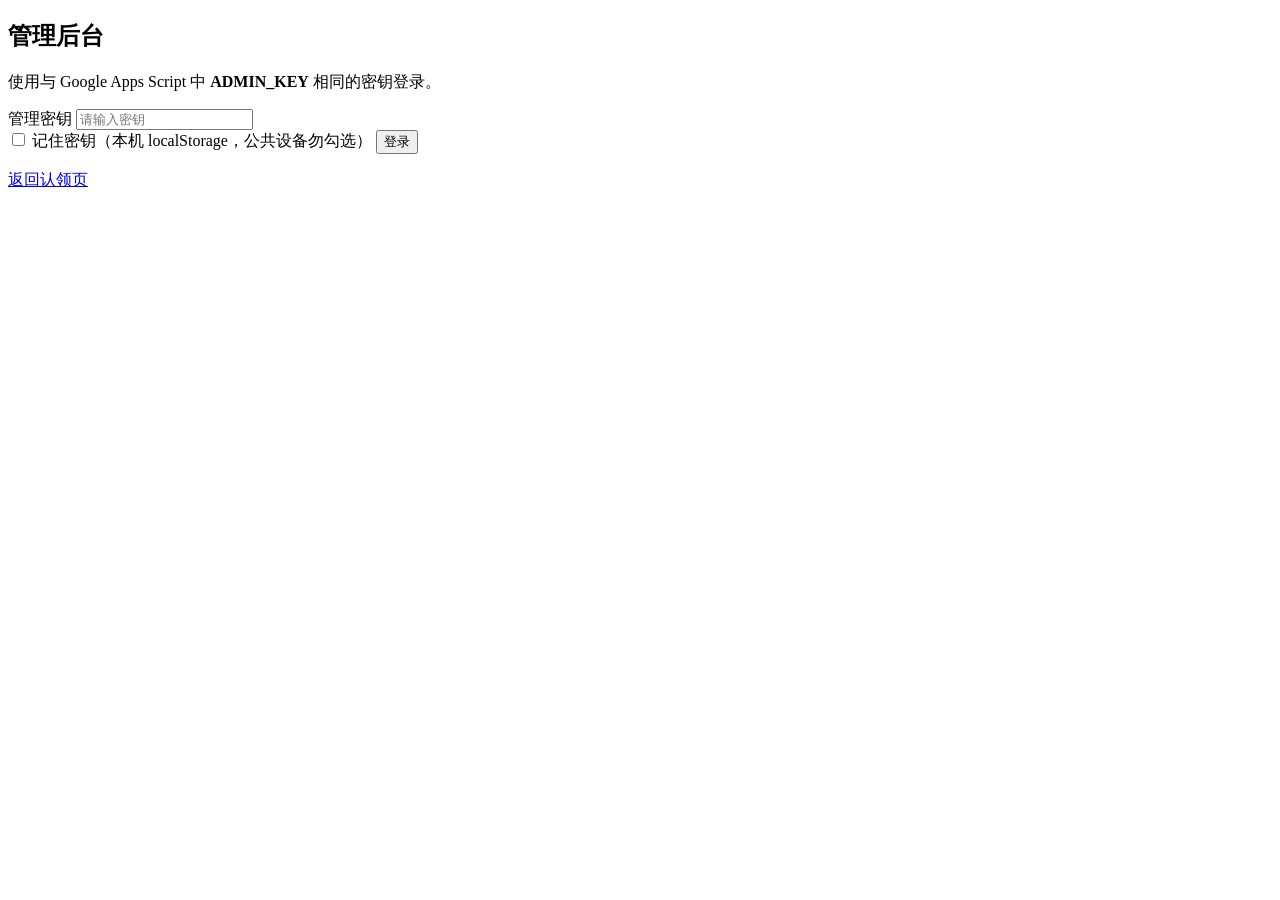
==== admin.html @ 7cb5aa48 "Add files via upload" ====
<!DOCTYPE html>
<html lang="zh-CN">
<head>
  <meta charset="UTF-8">
  <meta name="viewport" content="width=device-width, initial-scale=1.0">
  <meta name="color-scheme" content="light">
  <title>管理后台 · 应援认领</title>
  <link rel="stylesheet" href="assets/admin.css">
</head>
<body>
  <div class="wrap">
    <section id="view-login" class="view-login" aria-label="登录">
      <div class="login-card">
        <div class="login-brand">
          <div class="login-mark" aria-hidden="true"></div>
          <div>
            <h1 class="login-title">管理后台</h1>
            <p class="login-sub">使用与 Google Apps Script 中 <strong>ADMIN_KEY</strong> 相同的密钥登录。</p>
          </div>
        </div>

        <div class="field">
          <label for="loginKey">管理密钥</label>
          <input class="input" id="loginKey" type="password" autocomplete="off" placeholder="请输入密钥">
        </div>

        <div class="row">
          <label class="chk">
            <input type="checkbox" id="rememberKey">
            记住密钥（本机 localStorage，公共设备勿勾选）
          </label>
          <button type="button" class="btn btn-primary" id="btnLogin">登录</button>
        </div>

        <div id="loginMsg" class="msg" role="status"></div>

        <div class="row" style="margin-top:16px;">
          <a class="btn btn-ghost" href="index.html">返回认领页</a>
        </div>
      </div>
    </section>

    <section id="view-app" hidden aria-label="控制台">
      <header class="admin-masthead">
        <div class="admin-masthead__title">应援认领 · 管理后台</div>
        <div class="admin-masthead__actions">
          <span class="meta meta--on-header" id="whoami">已登录</span>
          <button type="button" class="btn btn-header" id="btnLogout">退出登录</button>
          <a class="btn btn-header" href="index.html">打开认领页</a>
        </div>
      </header>
      <nav class="admin-crumb" aria-label="面包屑">
        <a href="index.html">首页</a> › <span>管理后台</span>
      </nav>

      <div class="topbar">
        <div class="tabs" role="tablist" aria-label="功能分区">
          <button type="button" class="tab" id="tabClaims" role="tab" aria-selected="true">认领数据</button>
          <button type="button" class="tab" id="tabProjects" role="tab" aria-selected="false">应援项目</button>
        </div>
      </div>

      <div id="panelClaims" class="panel" role="tabpanel">
        <div class="toolbar">
          <div class="toolbar-left">
            <input class="input" id="filterClaims" type="search" placeholder="筛选：昵称 / 项目 / 联系方式…" style="min-width:min(520px,72vw);">
            <button type="button" class="btn btn-primary" id="btnReloadClaims">刷新</button>
            <button type="button" class="btn" id="btnCsvClaims">导出 CSV</button>
            <button type="button" class="btn" id="btnAddClaim">新增认领</button>
          </div>
          <div class="toolbar-right">
            <span class="meta" id="metaClaims">未加载</span>
          </div>
        </div>
        <div id="msgClaims" class="msg" role="status"></div>
        <div class="table-wrap">
          <table>
            <thead id="theadClaims"></thead>
            <tbody id="tbodyClaims"></tbody>
          </table>
          <div id="emptyClaims" class="empty" hidden>暂无数据</div>
        </div>
      </div>

      <div id="panelProjects" class="panel" hidden role="tabpanel">
        <div class="toolbar">
          <div class="toolbar-left">
            <input class="input" id="filterProjects" type="search" placeholder="筛选：名称 / 目标…" style="min-width:min(420px,72vw);">
            <button type="button" class="btn btn-primary" id="btnReloadProjects">刷新</button>
            <button type="button" class="btn" id="btnAddProject">新增项目</button>
          </div>
          <div class="toolbar-right">
            <span class="meta" id="metaProjects">未加载</span>
          </div>
        </div>
        <div id="msgProjects" class="msg" role="status"></div>
        <div class="table-wrap">
          <table>
            <thead id="theadProjects"></thead>
            <tbody id="tbodyProjects"></tbody>
          </table>
          <div id="emptyProjects" class="empty" hidden>暂无项目</div>
        </div>
      </div>
    </section>
  </div>

  <dialog id="dlgClaim" class="modal" aria-labelledby="dlgClaimTitle">
    <div class="modal-panel">
      <h3 id="dlgClaimTitle">编辑认领</h3>
      <div class="modal-grid" id="dlgClaimFields"></div>
      <div class="modal-actions">
        <button type="button" class="btn" id="dlgClaimCancel">取消</button>
        <button type="button" class="btn btn-primary" id="dlgClaimSave">保存</button>
      </div>
    </div>
  </dialog>

  <dialog id="dlgProject" class="modal" aria-labelledby="dlgProjectTitle">
    <div class="modal-panel">
      <h3 id="dlgProjectTitle">编辑应援项目</h3>
      <div class="modal-grid" id="dlgProjectFields"></div>
      <div class="modal-actions">
        <button type="button" class="btn" id="dlgProjectCancel">取消</button>
        <button type="button" class="btn btn-primary" id="dlgProjectSave">保存</button>
      </div>
    </div>
  </dialog>

  <script src="config.js"></script>
  <script src="assets/api.js"></script>
  <script src="assets/admin.js"></script>
</body>
</html>
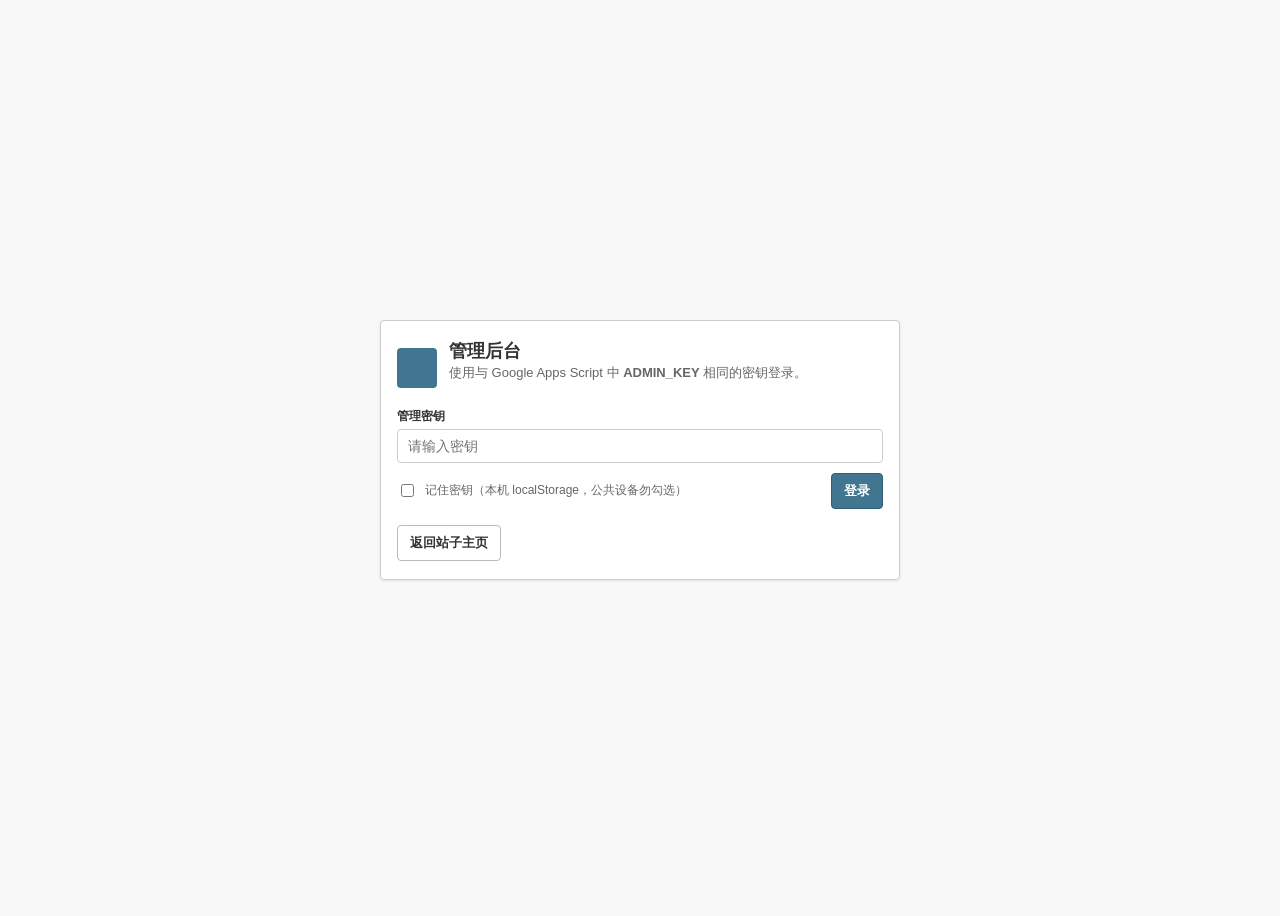
==== commit 9fdbb727: "feat: update homepage, claim flow, and admin tools" ====
--- a/admin.html
+++ b/admin.html
@@ -1,134 +1,162 @@
-<!DOCTYPE html>
-<html lang="zh-CN">
-<head>
-  <meta charset="UTF-8">
-  <meta name="viewport" content="width=device-width, initial-scale=1.0">
-  <meta name="color-scheme" content="light">
-  <title>管理后台 · 应援认领</title>
-  <link rel="stylesheet" href="assets/admin.css">
-</head>
-<body>
-  <div class="wrap">
-    <section id="view-login" class="view-login" aria-label="登录">
-      <div class="login-card">
-        <div class="login-brand">
-          <div class="login-mark" aria-hidden="true"></div>
-          <div>
-            <h1 class="login-title">管理后台</h1>
-            <p class="login-sub">使用与 Google Apps Script 中 <strong>ADMIN_KEY</strong> 相同的密钥登录。</p>
-          </div>
-        </div>
-
-        <div class="field">
-          <label for="loginKey">管理密钥</label>
-          <input class="input" id="loginKey" type="password" autocomplete="off" placeholder="请输入密钥">
-        </div>
-
-        <div class="row">
-          <label class="chk">
-            <input type="checkbox" id="rememberKey">
-            记住密钥（本机 localStorage，公共设备勿勾选）
-          </label>
-          <button type="button" class="btn btn-primary" id="btnLogin">登录</button>
-        </div>
-
-        <div id="loginMsg" class="msg" role="status"></div>
-
-        <div class="row" style="margin-top:16px;">
-          <a class="btn btn-ghost" href="index.html">返回认领页</a>
-        </div>
-      </div>
-    </section>
-
-    <section id="view-app" hidden aria-label="控制台">
-      <header class="admin-masthead">
-        <div class="admin-masthead__title">应援认领 · 管理后台</div>
-        <div class="admin-masthead__actions">
-          <span class="meta meta--on-header" id="whoami">已登录</span>
-          <button type="button" class="btn btn-header" id="btnLogout">退出登录</button>
-          <a class="btn btn-header" href="index.html">打开认领页</a>
-        </div>
-      </header>
-      <nav class="admin-crumb" aria-label="面包屑">
-        <a href="index.html">首页</a> › <span>管理后台</span>
-      </nav>
-
-      <div class="topbar">
-        <div class="tabs" role="tablist" aria-label="功能分区">
-          <button type="button" class="tab" id="tabClaims" role="tab" aria-selected="true">认领数据</button>
-          <button type="button" class="tab" id="tabProjects" role="tab" aria-selected="false">应援项目</button>
-        </div>
-      </div>
-
-      <div id="panelClaims" class="panel" role="tabpanel">
-        <div class="toolbar">
-          <div class="toolbar-left">
-            <input class="input" id="filterClaims" type="search" placeholder="筛选：昵称 / 项目 / 联系方式…" style="min-width:min(520px,72vw);">
-            <button type="button" class="btn btn-primary" id="btnReloadClaims">刷新</button>
-            <button type="button" class="btn" id="btnCsvClaims">导出 CSV</button>
-            <button type="button" class="btn" id="btnAddClaim">新增认领</button>
-          </div>
-          <div class="toolbar-right">
-            <span class="meta" id="metaClaims">未加载</span>
-          </div>
-        </div>
-        <div id="msgClaims" class="msg" role="status"></div>
-        <div class="table-wrap">
-          <table>
-            <thead id="theadClaims"></thead>
-            <tbody id="tbodyClaims"></tbody>
-          </table>
-          <div id="emptyClaims" class="empty" hidden>暂无数据</div>
-        </div>
-      </div>
-
-      <div id="panelProjects" class="panel" hidden role="tabpanel">
-        <div class="toolbar">
-          <div class="toolbar-left">
-            <input class="input" id="filterProjects" type="search" placeholder="筛选：名称 / 目标…" style="min-width:min(420px,72vw);">
-            <button type="button" class="btn btn-primary" id="btnReloadProjects">刷新</button>
-            <button type="button" class="btn" id="btnAddProject">新增项目</button>
-          </div>
-          <div class="toolbar-right">
-            <span class="meta" id="metaProjects">未加载</span>
-          </div>
-        </div>
-        <div id="msgProjects" class="msg" role="status"></div>
-        <div class="table-wrap">
-          <table>
-            <thead id="theadProjects"></thead>
-            <tbody id="tbodyProjects"></tbody>
-          </table>
-          <div id="emptyProjects" class="empty" hidden>暂无项目</div>
-        </div>
-      </div>
-    </section>
-  </div>
-
-  <dialog id="dlgClaim" class="modal" aria-labelledby="dlgClaimTitle">
-    <div class="modal-panel">
-      <h3 id="dlgClaimTitle">编辑认领</h3>
-      <div class="modal-grid" id="dlgClaimFields"></div>
-      <div class="modal-actions">
-        <button type="button" class="btn" id="dlgClaimCancel">取消</button>
-        <button type="button" class="btn btn-primary" id="dlgClaimSave">保存</button>
-      </div>
-    </div>
-  </dialog>
-
-  <dialog id="dlgProject" class="modal" aria-labelledby="dlgProjectTitle">
-    <div class="modal-panel">
-      <h3 id="dlgProjectTitle">编辑应援项目</h3>
-      <div class="modal-grid" id="dlgProjectFields"></div>
-      <div class="modal-actions">
-        <button type="button" class="btn" id="dlgProjectCancel">取消</button>
-        <button type="button" class="btn btn-primary" id="dlgProjectSave">保存</button>
-      </div>
-    </div>
-  </dialog>
-
-  <script src="config.js"></script>
-  <script src="assets/api.js"></script>
-  <script src="assets/admin.js"></script>
-</body>
-</html>
+<!DOCTYPE html>
+<html lang="zh-CN">
+<head>
+  <meta charset="UTF-8">
+  <meta name="viewport" content="width=device-width, initial-scale=1.0">
+  <meta name="color-scheme" content="light">
+  <title>管理后台 · 应援认领</title>
+  <link rel="stylesheet" href="assets/admin.css?v=20260506-2208">
+</head>
+<body>
+  <div class="wrap">
+    <section id="view-login" class="view-login" aria-label="登录">
+      <div class="login-card">
+        <div class="login-brand">
+          <div class="login-mark" aria-hidden="true"></div>
+          <div>
+            <h1 class="login-title">管理后台</h1>
+            <p class="login-sub">使用与 Google Apps Script 中 <strong>ADMIN_KEY</strong> 相同的密钥登录。</p>
+          </div>
+        </div>
+
+        <div class="field">
+          <label for="loginKey">管理密钥</label>
+          <input class="input" id="loginKey" type="password" autocomplete="off" placeholder="请输入密钥">
+        </div>
+
+        <div class="row">
+          <label class="chk">
+            <input type="checkbox" id="rememberKey">
+            记住密钥（本机 localStorage，公共设备勿勾选）
+          </label>
+          <button type="button" class="btn btn-primary" id="btnLogin">登录</button>
+        </div>
+
+        <div id="loginMsg" class="msg" role="status"></div>
+
+        <div class="row" style="margin-top:16px;">
+          <a class="btn btn-ghost" href="index.html">返回站子主页</a>
+        </div>
+      </div>
+    </section>
+
+    <section id="view-app" hidden aria-label="控制台">
+      <header class="admin-masthead">
+        <div class="admin-masthead__title">应援认领 · 管理后台</div>
+        <div class="admin-masthead__actions">
+          <span class="meta meta--on-header" id="whoami">已登录</span>
+          <button type="button" class="btn btn-header" id="btnLogout">退出登录</button>
+          <a class="btn btn-header" href="claim.html">打开认领页</a>
+        </div>
+      </header>
+      <nav class="admin-crumb" aria-label="面包屑">
+        <a href="index.html">首页</a> › <span>管理后台</span>
+      </nav>
+
+      <div class="topbar">
+        <div class="tabs" role="tablist" aria-label="功能分区">
+          <button type="button" class="tab" id="tabClaims" role="tab" aria-selected="true">认领数据</button>
+          <button type="button" class="tab" id="tabProjects" role="tab" aria-selected="false">应援项目</button>
+          <button type="button" class="tab" id="tabSite" role="tab" aria-selected="false">主页内容</button>
+        </div>
+      </div>
+
+      <div id="panelClaims" class="panel" role="tabpanel">
+        <div class="toolbar">
+          <div class="toolbar-left">
+            <input class="input" id="filterClaims" type="search" placeholder="筛选：昵称 / 项目 / 联系方式…" style="min-width:min(520px,72vw);">
+            <button type="button" class="btn btn-primary" id="btnReloadClaims">刷新</button>
+            <button type="button" class="btn" id="btnCsvClaims">导出 CSV</button>
+            <button type="button" class="btn" id="btnAddClaim">新增认领</button>
+          </div>
+          <div class="toolbar-right">
+            <span class="meta" id="metaClaims">未加载</span>
+          </div>
+        </div>
+        <div id="msgClaims" class="msg" role="status"></div>
+        <div class="table-wrap">
+          <table>
+            <thead id="theadClaims"></thead>
+            <tbody id="tbodyClaims"></tbody>
+          </table>
+          <div id="emptyClaims" class="empty" hidden>暂无数据</div>
+        </div>
+      </div>
+
+      <div id="panelProjects" class="panel" hidden role="tabpanel">
+        <div class="toolbar">
+          <div class="toolbar-left">
+            <input class="input" id="filterProjects" type="search" placeholder="筛选：名称 / 目标…" style="min-width:min(420px,72vw);">
+            <button type="button" class="btn btn-primary" id="btnReloadProjects">刷新</button>
+            <button type="button" class="btn" id="btnAddProject">新增项目</button>
+          </div>
+          <div class="toolbar-right">
+            <span class="meta" id="metaProjects">未加载</span>
+          </div>
+        </div>
+        <div id="msgProjects" class="msg" role="status"></div>
+        <div class="table-wrap">
+          <table>
+            <thead id="theadProjects"></thead>
+            <tbody id="tbodyProjects"></tbody>
+          </table>
+          <div id="emptyProjects" class="empty" hidden>暂无项目</div>
+        </div>
+      </div>
+
+      <div id="panelSite" class="panel" hidden role="tabpanel">
+        <div class="toolbar">
+          <div class="toolbar-left">
+            <button type="button" class="btn btn-primary" id="btnReloadSite">加载主页内容</button>
+            <button type="button" class="btn" id="btnSaveSite">保存主页内容</button>
+            <button type="button" class="btn" id="btnPreviewSite">一键预览首页</button>
+            <button type="button" class="btn btn-danger" id="btnResetSite">恢复默认文案</button>
+          </div>
+          <div class="toolbar-right">
+            <span class="meta" id="metaSite">未加载</span>
+          </div>
+        </div>
+        <div id="msgSite" class="msg" role="status"></div>
+        <div class="site-form-grid">
+          <div class="field"><label for="site_hero_kicker">主视觉短标语</label><input class="input" id="site_hero_kicker" type="text"></div>
+          <div class="field"><label for="site_hero_title">主标题</label><input class="input" id="site_hero_title" type="text"></div>
+          <div class="field"><label for="site_hero_desc">主视觉描述</label><textarea class="input" id="site_hero_desc"></textarea></div>
+          <div class="field"><label for="site_feature_title">本期主推标题</label><input class="input" id="site_feature_title" type="text"></div>
+          <div class="field"><label for="site_feature_desc">本期主推描述</label><textarea class="input" id="site_feature_desc"></textarea></div>
+          <div class="field"><label for="site_claim_title">应援认领标题</label><input class="input" id="site_claim_title" type="text"></div>
+          <div class="field"><label for="site_claim_desc">应援认领描述</label><textarea class="input" id="site_claim_desc"></textarea></div>
+          <div class="field"><label for="site_news_1">公告 1</label><input class="input" id="site_news_1" type="text"></div>
+          <div class="field"><label for="site_news_2">公告 2</label><input class="input" id="site_news_2" type="text"></div>
+          <div class="field"><label for="site_news_3">公告 3</label><input class="input" id="site_news_3" type="text"></div>
+        </div>
+      </div>
+    </section>
+  </div>
+
+  <dialog id="dlgClaim" class="modal" aria-labelledby="dlgClaimTitle">
+    <div class="modal-panel">
+      <h3 id="dlgClaimTitle">编辑认领</h3>
+      <div class="modal-grid" id="dlgClaimFields"></div>
+      <div class="modal-actions">
+        <button type="button" class="btn" id="dlgClaimCancel">取消</button>
+        <button type="button" class="btn btn-primary" id="dlgClaimSave">保存</button>
+      </div>
+    </div>
+  </dialog>
+
+  <dialog id="dlgProject" class="modal" aria-labelledby="dlgProjectTitle">
+    <div class="modal-panel">
+      <h3 id="dlgProjectTitle">编辑应援项目</h3>
+      <div class="modal-grid" id="dlgProjectFields"></div>
+      <div class="modal-actions">
+        <button type="button" class="btn" id="dlgProjectCancel">取消</button>
+        <button type="button" class="btn btn-primary" id="dlgProjectSave">保存</button>
+      </div>
+    </div>
+  </dialog>
+
+  <script src="config.js?v=20260506-2208"></script>
+  <script src="assets/api.js?v=20260506-2208"></script>
+  <script src="assets/admin.js?v=20260506-2208"></script>
+</body>
+</html>
--- a/assets/admin.css
+++ b/assets/admin.css
@@ -0,0 +1,486 @@
+/**
+ * 管理端：浅色 Django Admin 风格（顶栏 #417690、面包屑条、模块白底细边框）
+ */
+:root {
+  --dj-header: #417690;
+  --dj-header-text: #ffc;
+  --dj-breadcrumb-bg: #79aec8;
+  --dj-breadcrumb-text: #2b5170;
+  --dj-body: #f8f8f8;
+  --dj-border: #e0e0e0;
+  --dj-border-strong: #ccc;
+  --dj-text: #333;
+  --dj-muted: #666;
+  --dj-link: #447e9b;
+  --dj-row-alt: #f6f6f6;
+  --dj-danger: #ba2121;
+  --dj-ok: #0a7f2e;
+  --radius: 4px;
+  --font: "Segoe UI", "PingFang SC", "Hiragino Sans GB", "Microsoft YaHei", sans-serif;
+}
+
+[hidden] {
+  display: none !important;
+}
+
+*,
+*::before,
+*::after {
+  box-sizing: border-box;
+}
+
+html {
+  color-scheme: light;
+}
+
+body {
+  margin: 0;
+  min-height: 100vh;
+  font-family: var(--font);
+  font-size: 14px;
+  color: var(--dj-text);
+  background: var(--dj-body);
+}
+
+a {
+  color: var(--dj-link);
+}
+
+.wrap {
+  max-width: 1240px;
+  margin: 0 auto;
+  padding: 12px 14px 28px;
+}
+
+.admin-masthead {
+  background: var(--dj-header);
+  color: var(--dj-header-text);
+  padding: 10px 16px;
+  display: flex;
+  align-items: center;
+  justify-content: space-between;
+  gap: 12px;
+  border-radius: 0;
+  margin: 0 -14px 0;
+}
+
+.admin-masthead__title {
+  font-weight: 700;
+  font-size: 1.125rem;
+  letter-spacing: 0.01em;
+}
+
+.admin-masthead__actions {
+  display: flex;
+  flex-wrap: wrap;
+  gap: 8px;
+  align-items: center;
+}
+
+.admin-masthead a,
+.admin-masthead button {
+  color: var(--dj-header-text);
+}
+
+.meta--on-header {
+  color: var(--dj-header-text);
+  opacity: 0.95;
+}
+
+.btn-header {
+  border-color: rgba(255, 255, 255, 0.35) !important;
+  color: var(--dj-header-text) !important;
+  background: transparent !important;
+}
+
+.btn-header:hover {
+  background: rgba(255, 255, 255, 0.12) !important;
+}
+
+.admin-crumb {
+  background: var(--dj-breadcrumb-bg);
+  color: var(--dj-breadcrumb-text);
+  padding: 8px 16px;
+  font-size: 0.8125rem;
+  margin: 0 -14px 10px;
+  border-bottom: 1px solid #6a94ad;
+}
+
+.admin-crumb a {
+  color: #fff;
+  text-decoration: none;
+  font-weight: 600;
+}
+
+.admin-crumb a:hover {
+  text-decoration: underline;
+}
+
+.view-login {
+  min-height: calc(100vh - 24px);
+  display: grid;
+  place-items: center;
+  padding: 18px 0;
+}
+
+.login-card {
+  width: min(520px, 100%);
+  border-radius: 4px;
+  border: 1px solid var(--dj-border-strong);
+  background: #fff;
+  box-shadow: 0 1px 3px rgba(0, 0, 0, 0.08);
+  padding: 18px 16px;
+}
+
+.login-brand {
+  display: flex;
+  gap: 12px;
+  align-items: center;
+  margin-bottom: 10px;
+}
+
+.login-mark {
+  width: 40px;
+  height: 40px;
+  border-radius: 4px;
+  background: var(--dj-header);
+}
+
+.login-title {
+  margin: 0;
+  font-size: 1.125rem;
+  font-weight: 700;
+  color: var(--dj-text);
+}
+
+.login-sub {
+  margin: 0 0 14px;
+  color: var(--dj-muted);
+  font-size: 0.8125rem;
+  line-height: 1.55;
+}
+
+.field {
+  margin-bottom: 10px;
+}
+
+.field label {
+  display: block;
+  font-size: 0.75rem;
+  font-weight: 700;
+  color: var(--dj-text);
+  margin-bottom: 4px;
+}
+
+.input {
+  width: 100%;
+  padding: 8px 10px;
+  border-radius: 4px;
+  border: 1px solid var(--dj-border-strong);
+  background: #fff;
+  color: var(--dj-text);
+  font-size: 0.875rem;
+  font-family: inherit;
+}
+
+.input:focus {
+  outline: none;
+  border-color: var(--dj-header);
+  box-shadow: 0 0 0 2px rgba(65, 118, 144, 0.15);
+}
+
+textarea.input {
+  min-height: 88px;
+  resize: vertical;
+}
+
+.row {
+  display: flex;
+  gap: 10px;
+  flex-wrap: wrap;
+  align-items: center;
+  justify-content: space-between;
+  margin-top: 10px;
+}
+
+.chk {
+  display: flex;
+  gap: 8px;
+  align-items: center;
+  color: var(--dj-muted);
+  font-size: 0.75rem;
+  user-select: none;
+}
+
+.btn {
+  border: 1px solid #bbb;
+  background: #e9e9e9;
+  color: #333;
+  padding: 8px 12px;
+  border-radius: 4px;
+  font-weight: 600;
+  cursor: pointer;
+  font-size: 0.8125rem;
+  font-family: inherit;
+  text-decoration: none;
+  display: inline-flex;
+  align-items: center;
+  justify-content: center;
+}
+
+.btn:hover {
+  background: #ddd;
+}
+
+.btn-primary {
+  background: var(--dj-header);
+  border-color: #305f75;
+  color: #fff;
+}
+
+.btn-primary:hover {
+  background: #356684;
+  color: #fff;
+}
+
+.btn-primary:disabled {
+  opacity: 0.55;
+  cursor: not-allowed;
+}
+
+.btn-ghost {
+  background: #fff;
+}
+
+.btn-danger {
+  border-color: #d4a0a6;
+  background: #fff5f5;
+  color: var(--dj-danger);
+}
+
+.topbar {
+  display: flex;
+  flex-wrap: wrap;
+  gap: 10px;
+  align-items: center;
+  justify-content: space-between;
+  margin-bottom: 10px;
+  padding: 8px 10px;
+  background: #fff;
+  border: 1px solid var(--dj-border);
+  border-radius: var(--radius);
+}
+
+.tabs {
+  display: flex;
+  gap: 0;
+  flex-wrap: wrap;
+}
+
+.tab {
+  border: 1px solid var(--dj-border);
+  background: #f3f3f3;
+  color: #555;
+  padding: 8px 12px;
+  border-radius: 4px 4px 0 0;
+  cursor: pointer;
+  font-weight: 700;
+  font-size: 0.8125rem;
+  margin-right: 4px;
+  font-family: inherit;
+}
+
+.tab[aria-selected="true"] {
+  background: #fff;
+  color: var(--dj-text);
+  border-bottom-color: #fff;
+  margin-bottom: -1px;
+}
+
+.panel {
+  border-radius: 0 4px 4px 4px;
+  border: 1px solid var(--dj-border);
+  background: #fff;
+  padding: 12px;
+}
+
+.toolbar {
+  display: flex;
+  flex-wrap: wrap;
+  gap: 8px;
+  align-items: center;
+  justify-content: space-between;
+  margin-bottom: 10px;
+}
+
+.toolbar-left,
+.toolbar-right {
+  display: flex;
+  flex-wrap: wrap;
+  gap: 8px;
+  align-items: center;
+}
+
+.meta {
+  color: var(--dj-muted);
+  font-size: 0.75rem;
+}
+
+.table-wrap {
+  overflow: auto;
+  max-height: min(68vh, 640px);
+  border: 1px solid var(--dj-border);
+  border-radius: 4px;
+}
+
+table {
+  width: 100%;
+  border-collapse: collapse;
+  font-size: 0.8125rem;
+}
+
+th,
+td {
+  padding: 8px 10px;
+  border-bottom: 1px solid var(--dj-border);
+  vertical-align: top;
+  text-align: left;
+}
+
+th {
+  position: sticky;
+  top: 0;
+  z-index: 2;
+  background: #f3f3f3;
+  color: #111;
+  white-space: nowrap;
+  border-bottom: 1px solid var(--dj-border-strong);
+}
+
+tbody tr:nth-child(even) td {
+  background: var(--dj-row-alt);
+}
+
+tbody tr:hover td {
+  background: #eef6fb;
+}
+
+.mono {
+  font-variant-numeric: tabular-nums;
+  color: #444;
+  white-space: nowrap;
+}
+
+.ops {
+  display: flex;
+  gap: 6px;
+  flex-wrap: wrap;
+}
+
+.ops .btn {
+  padding: 6px 8px;
+  font-size: 0.75rem;
+}
+
+a.link {
+  color: var(--dj-link);
+  word-break: break-all;
+}
+
+.msg {
+  margin-top: 8px;
+  padding: 8px 10px;
+  border-radius: 4px;
+  font-size: 0.8125rem;
+  display: none;
+}
+
+.msg.show {
+  display: block;
+}
+
+.msg.ok {
+  border: 1px solid #c9e8d2;
+  background: #f4fff7;
+  color: var(--dj-ok);
+}
+
+.msg.err {
+  border: 1px solid #f5c6cb;
+  background: #fff5f5;
+  color: var(--dj-danger);
+}
+
+.empty {
+  padding: 18px;
+  text-align: center;
+  color: var(--dj-muted);
+  font-size: 0.8125rem;
+}
+
+dialog.modal {
+  width: min(720px, calc(100% - 24px));
+  border: 1px solid var(--dj-border-strong);
+  border-radius: 4px;
+  background: #fff;
+  color: var(--dj-text);
+  padding: 0;
+  box-shadow: 0 8px 40px rgba(0, 0, 0, 0.18);
+}
+
+dialog.modal::backdrop {
+  background: rgba(0, 0, 0, 0.35);
+}
+
+.modal-panel {
+  padding: 14px 14px 12px;
+}
+
+.modal-panel h3 {
+  margin: 0 0 10px;
+  font-size: 1rem;
+  font-weight: 700;
+}
+
+.modal-grid {
+  display: grid;
+  gap: 8px;
+}
+
+.modal-actions {
+  display: flex;
+  justify-content: flex-end;
+  gap: 8px;
+  margin-top: 12px;
+  padding-top: 10px;
+  border-top: 1px solid var(--dj-border);
+}
+
+.site-form-grid {
+  display: grid;
+  grid-template-columns: repeat(2, minmax(280px, 1fr));
+  gap: 10px 12px;
+}
+
+.site-form-grid .field {
+  margin-bottom: 0;
+}
+
+.site-form-grid .field:nth-child(3),
+.site-form-grid .field:nth-child(5),
+.site-form-grid .field:nth-child(7) {
+  grid-column: 1 / -1;
+}
+
+@media (max-width: 720px) {
+  .ops {
+    flex-direction: column;
+    align-items: stretch;
+  }
+  .site-form-grid {
+    grid-template-columns: 1fr;
+  }
+  .site-form-grid .field {
+    grid-column: auto !important;
+  }
+}
